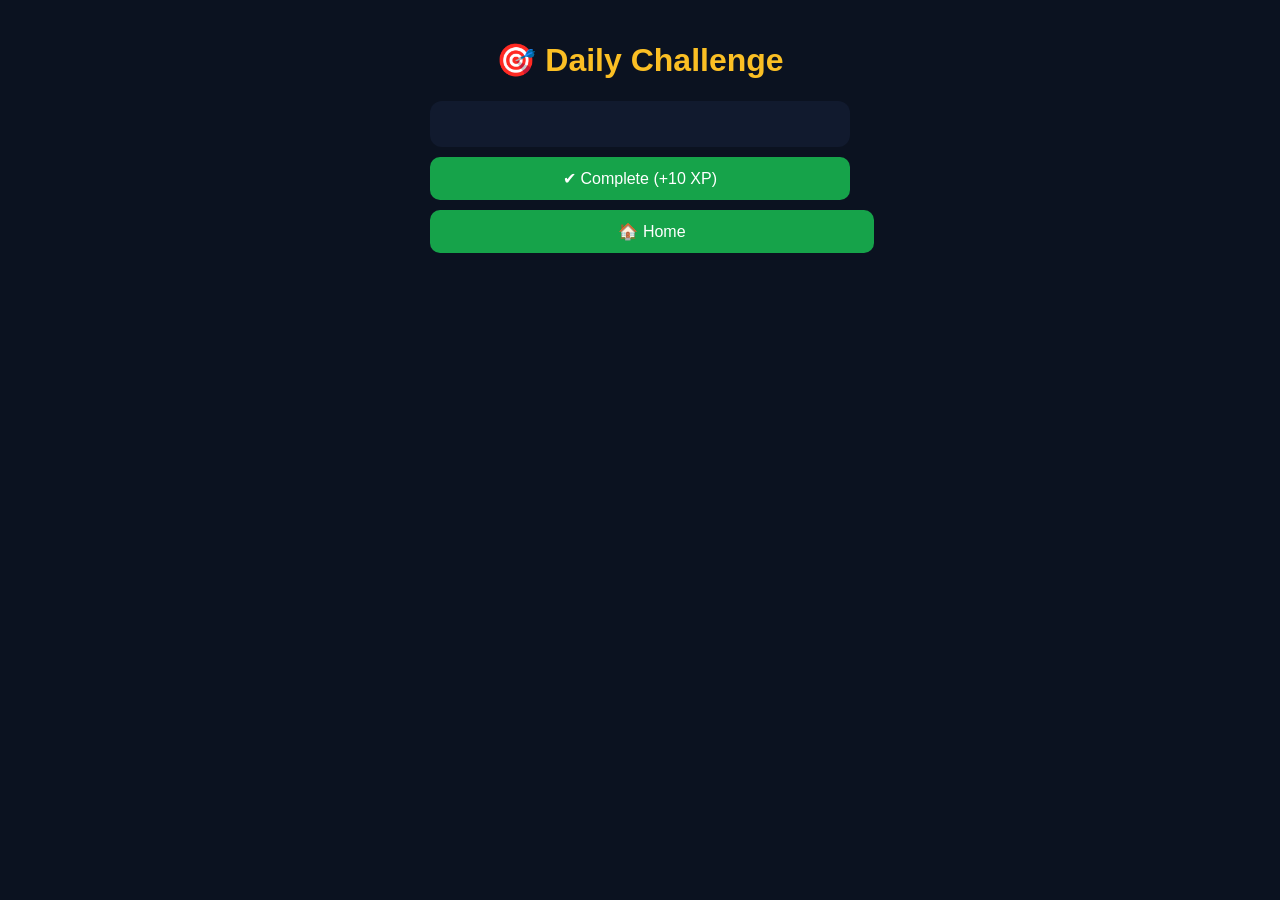
==== challenge.html @ e6f1993c "new2" ====
<!DOCTYPE html>
<html>
<head>
  <meta charset="UTF-8">
  <title>Challenge</title>
  <link rel="stylesheet" href="css/style.css">
</head>

<body>

<div class="container">

  <h1>🎯 Daily Challenge</h1>

  <div class="card">
    <p id="challenge"><Loading class=""></Loading></p>
  </div>

  <button id="completeBtn">✔ Complete (+10 XP)</button>

  <a class="btn" href="index.html">🏠 Home</a>

</div>

<script src="js/storage.js"></script>
<script src="js/app.js"></script>

</body>
</html>
---- css/style.css ----
body {
  font-family: Arial;
  background: #0b1220;
  color: white;
  margin: 0;
  padding: 20px;
  text-align: center;
}

.container {
  max-width: 420px;
  margin: auto;
}

h1 {
  color: #fbbf24;
}

.card {
  background: #111a2e;
  padding: 15px;
  margin: 10px 0;
  border-radius: 12px;
}

button, .btn {
  display: block;
  background: #16a34a;
  color: white;
  padding: 12px;
  margin: 10px 0;
  border-radius: 10px;
  text-decoration: none;
  border: none;
  width: 100%;
  font-size: 16px;
}

.progress-container {
  width: 100%;
  height: 12px;
  background: #1f2937;
  border-radius: 10px;
  margin-top: 10px;
}

.progress-bar {
  height: 100%;
  width: 0%;
  background: linear-gradient(90deg, #16a34a, #fbbf24);
  border-radius: 10px;
  transition: width 0.3s ease;
}
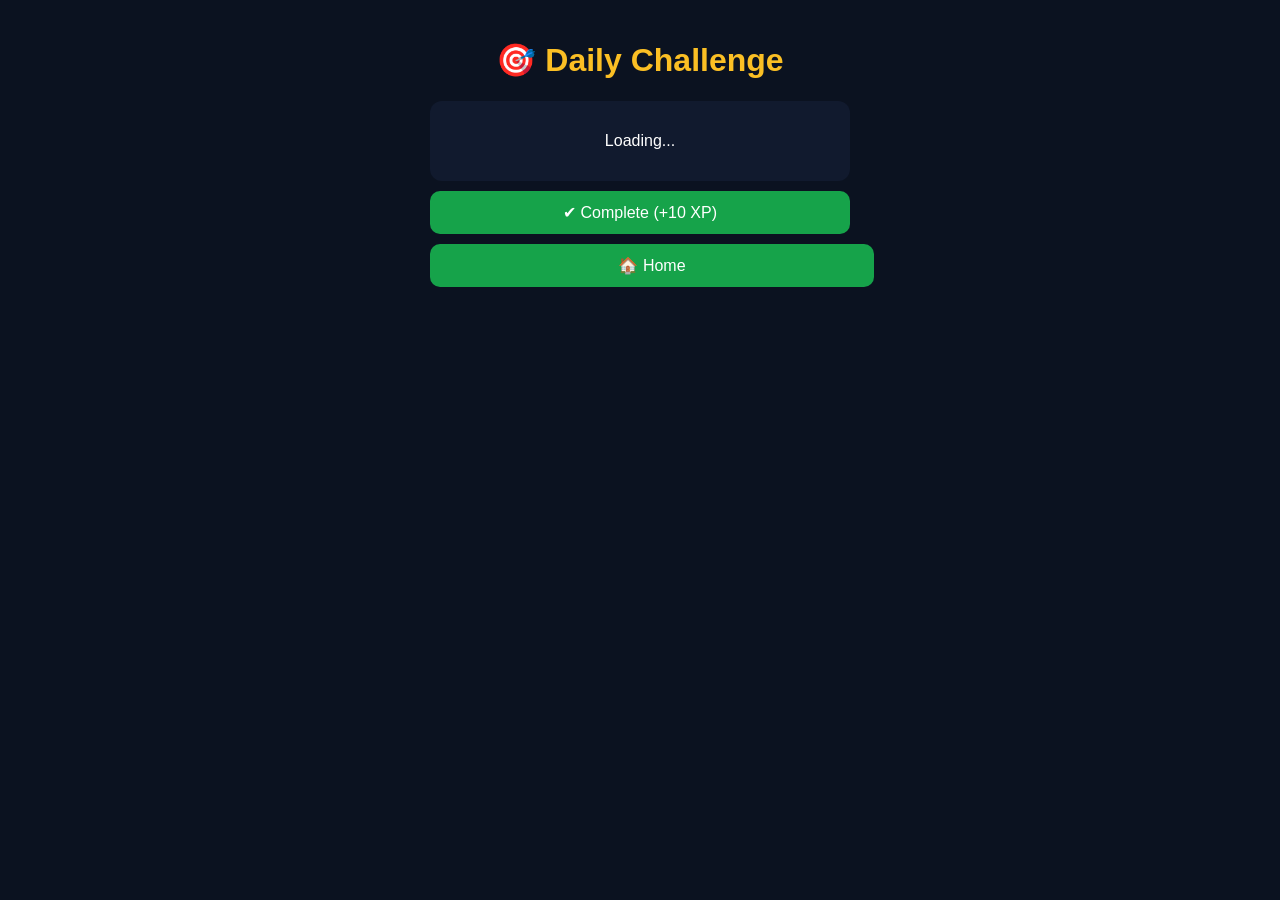
==== commit ffd85787: "update" ====
--- a/challenge.html
+++ b/challenge.html
@@ -13,7 +13,7 @@
   <h1>🎯 Daily Challenge</h1>
 
   <div class="card">
-    <p id="challenge"><Loading class=""></Loading></p>
+    <p id="challenge">Loading...</p>
   </div>
 
   <button id="completeBtn">✔ Complete (+10 XP)</button>
